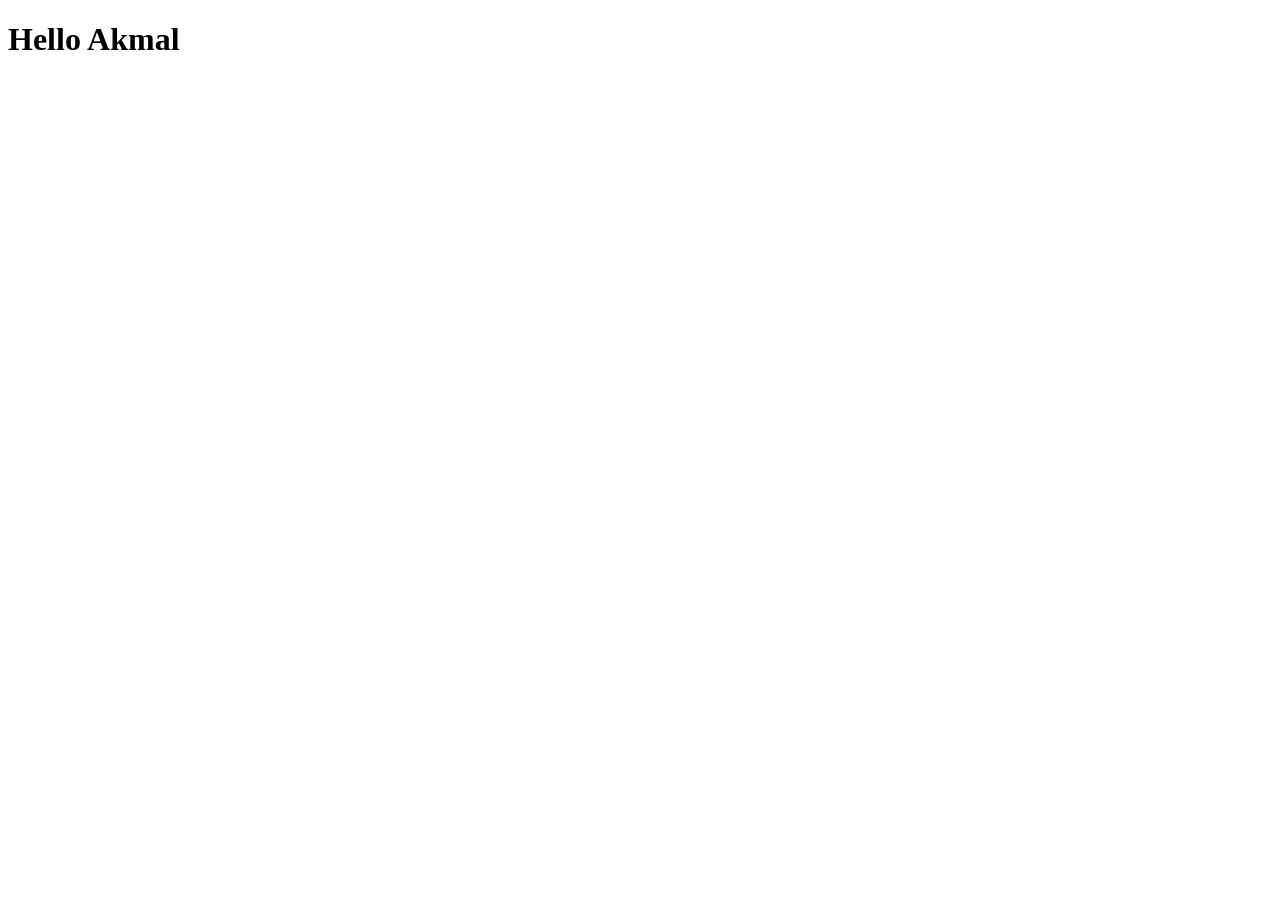
==== index.html @ e25fe048 "project started" ====
<!DOCTYPE html>
<html lang="en">
<head>
    <meta charset="UTF-8">
    <meta name="viewport" content="width=device-width, initial-scale=1.0">
    <title>Document</title>
</head>
<body>
    

    <h1>Hello Akmal</h1>

</body>
</html>
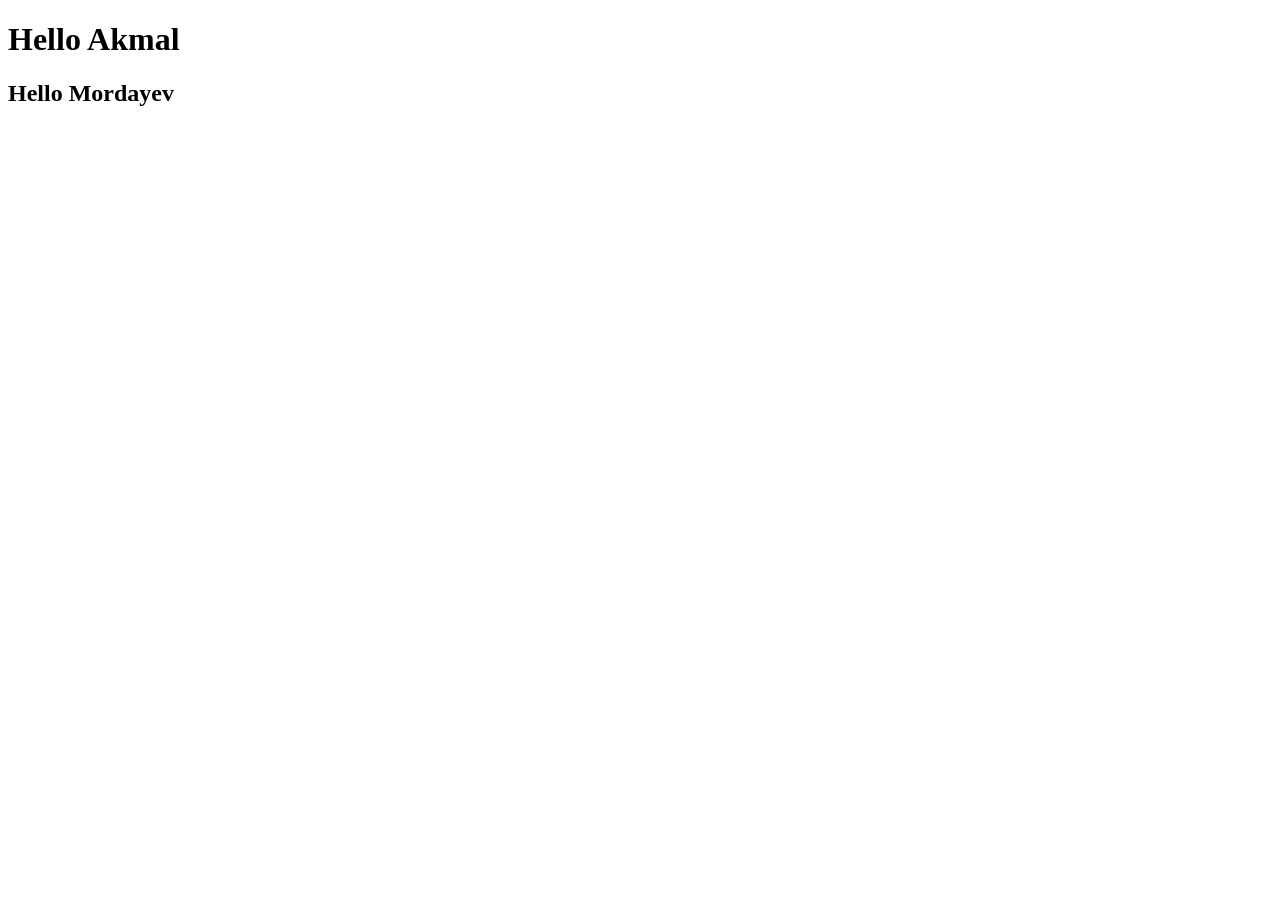
==== commit b3662b6f: "h2 added" ====
--- a/index.html
+++ b/index.html
@@ -10,5 +10,7 @@
 
     <h1>Hello Akmal</h1>
 
+    <h2>Hello Mordayev</h2>
+
 </body>
 </html>
